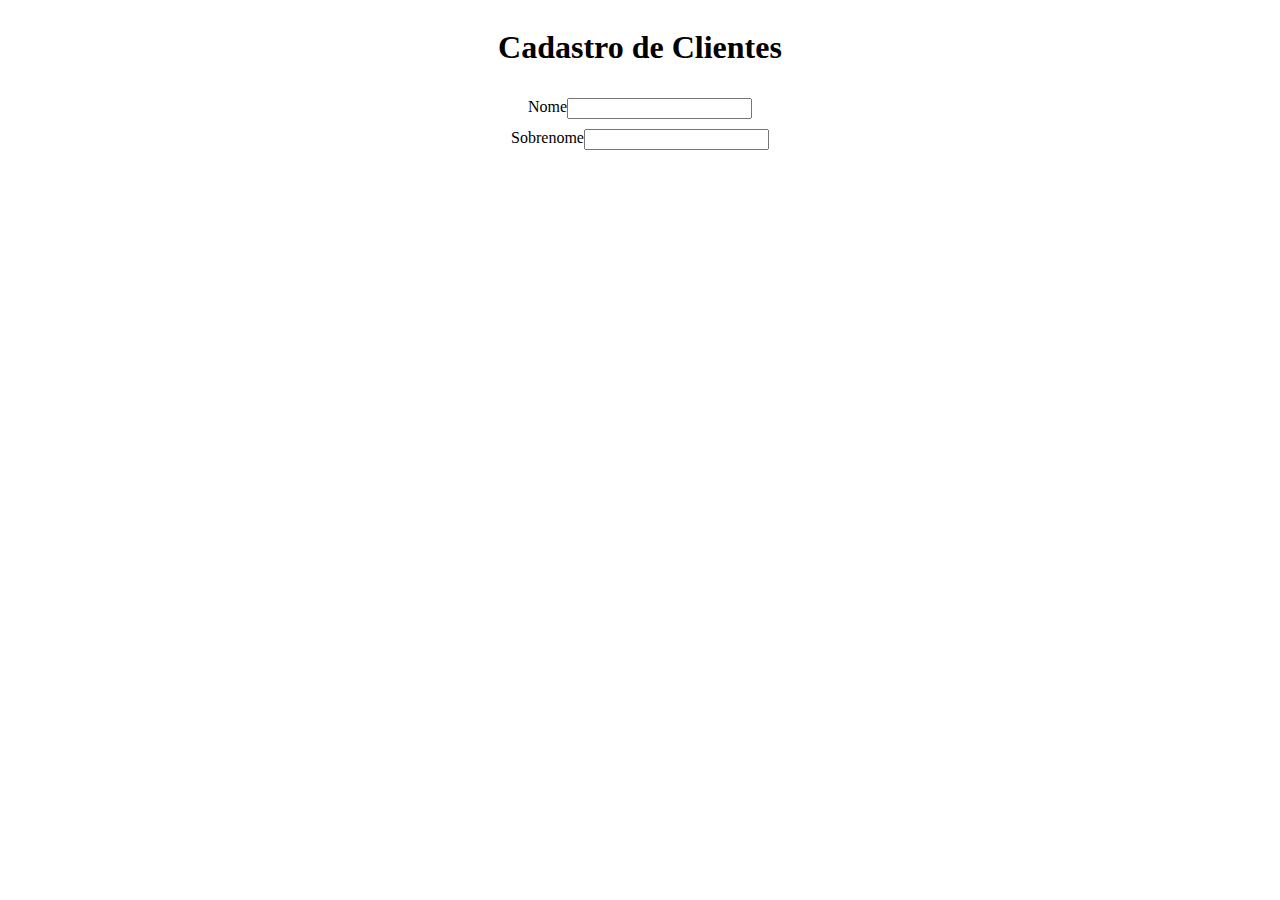
==== Crud/index.html @ 558f1e45 "criação de arquivos" ====
<!DOCTYPE html>
<html lang="pt-br">
<head>
    <meta charset="UTF-8">
    <meta http-equiv="X-UA-Compatible" content="IE=edge">
    <meta name="viewport" content="width=device-width, initial-scale=1.0">
    <link rel="stylesheet" href="style.css">
    <title>Cadastro</title>
</head>
<body>
    
    <div class="conteudo">

        <h1 id="titulo">Cadastro de Clientes</h1>

        <div class="campo">
            <label for="nome">Nome</label>
            <input type="text" name="nome" id="nome">
        </div>

        <div class="campo">
            <label for="sobrenome"sobrenome>Sobrenome</label>
            <input type="text" name="sobrenome" id="sobrenome">
        </div>



    </div>


</body>
</html>
---- Crud/style.css ----
.conteudo{

    /*height: 100vh;*/
    display: flex;
    flex-direction: column;
    align-items: center;
    justify-content: center;

}

.campo{
    margin-top: 10px;
    display: flex;
    flex-direction: row;

}
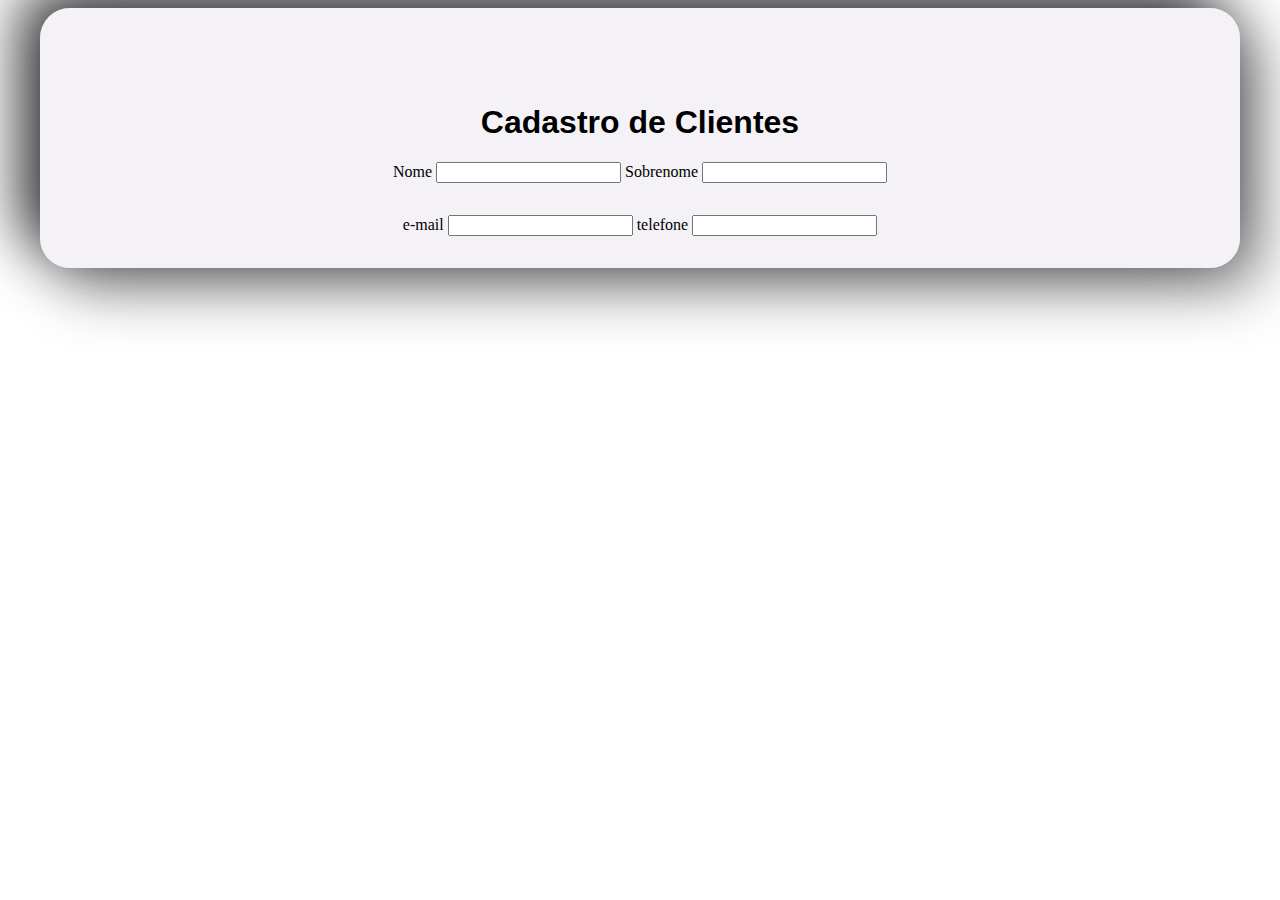
==== commit d19e4cd0: "criação de campos" ====
--- a/Crud/index.html
+++ b/Crud/index.html
@@ -16,13 +16,19 @@
         <div class="campo">
             <label for="nome">Nome</label>
             <input type="text" name="nome" id="nome">
-        </div>
-
-        <div class="campo">
-            <label for="sobrenome"sobrenome>Sobrenome</label>
+        
+            <label for="sobrenome">Sobrenome</label>
             <input type="text" name="sobrenome" id="sobrenome">
         </div>
+        <div class="contato">
+            <label for="email">e-mail</label>
+            <input type="email" name="email" id="email">
+        
+        
+            <label for="fone">telefone</label>
+            <input type="tel" name="fone" id="fone">
 
+        </div>
 
 
     </div>
--- a/Crud/style.css
+++ b/Crud/style.css
@@ -1,17 +1,35 @@
 
 .conteudo{
 
-    /*height: 100vh;*/
-    display: flex;
-    flex-direction: column;
-    align-items: center;
-    justify-content: center;
+   
+   background-color: #aaa;
+   padding: 2em;
+   margin-left: 2em;
+   margin-right: 2em; 
+   border-radius: 30px;
+  
+   text-align: center;
+
+    background: #ebe7ee88;
+    box-shadow:  20px 20px 60px #0000007a,
+             -20px -20px 60px #3c3c3d;
 
 }
 
+#titulo{
+    font-family: sans-serif;
+    color: #000000;
+    text-align: center;
+    margin-top: 2em;
+}
+
 .campo{
-    margin-top: 10px;
-    display: flex;
-    flex-direction: row;
+    
+    margin-top: 1em;
 
+}
+
+.contato{
+    display: inline-block;
+    margin-top: 2em;
 }